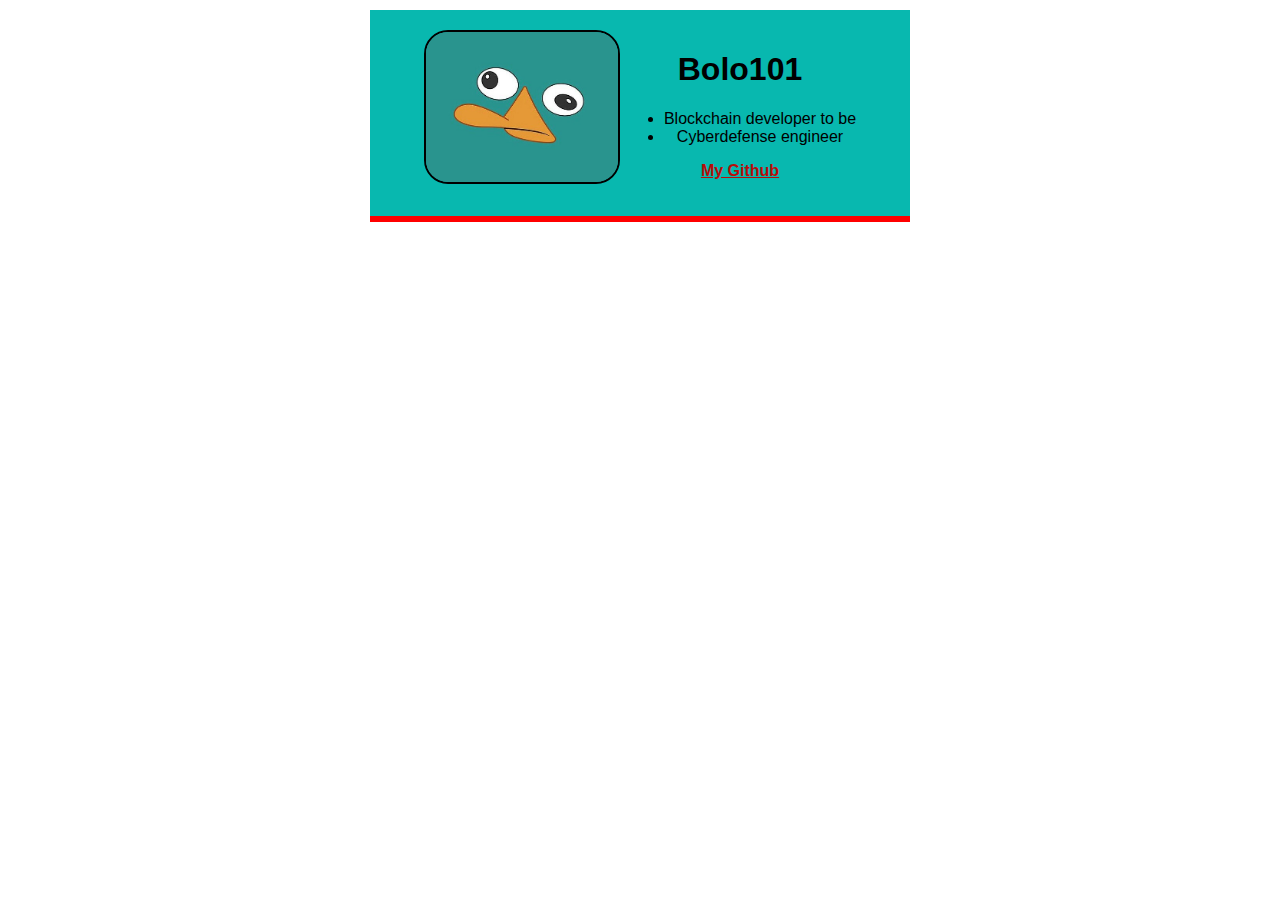
==== Scrimba/BusinessCard/index.html @ fb705528 "Repo set up" ====
<!doctype html>
<html>
    <head>
        <meta name="author" content="Bolo101">
        <meta name="description" content="Scrimba HTML & CSS formation">
        <meta charset="utf-8">
        <title>Bolo101</title>
        <link rel="stylesheet" href="./styles.css">
    </head>
    <body>
        <div class="frame">
            <div class="dok">
                <img class="pp" src="./img/ppp.jpg" alt="Profile Picture of Bolo101 representing Perry the Platypus's face" title="Bolo101">
            </div>
            <div class="txt">
                <h1 class="name">Bolo101</h1>
                <ul>
                    <li>Blockchain developer to be</li>
                    <li>Cyberdefense engineer</li>
                </ul>
                <p><a class="git" href="https://github.com/Bolo101" target="_blank">My Github</a></p>
            </div>
        </div>
    </body>
</html>
---- Scrimba/BusinessCard/styles.css ----
body{
    margin-top: 10px;
}

.list{
    text-align: start;
}

.frame{
    display: flex;
    justify-content: center;
    max-width: 500px;
    margin: 10px auto 0px auto ; 
    background: #08B8AF;
    border-bottom: 6px solid red;
    padding: 20px;

}

.dok{
    width: 200px;
    height: 150px;
    justify-content: center;
    
}

.txt{
    text-align: center;
    border: none;
    font-family: Verdana, Geneva, Tahoma, sans-serif;
    color: black;
}

.pp:hover{
    border-color: aquamarine;
    transform: scale(1.2);
}

.git{
    color: #B80C09;
    font-weight: bold;
}


.pp{
    height: 150px;
    border-radius: 24px;
    border: 2px solid black;
    animation-name: shine;
    animation-duration: 4s;
    animation-iteration-count: 3;
    animation-delay: 1s;
    transition: transform;
}

li:hover{
    background-color: #802392;
}

@keyframes shine{
    0%   {border-color: orangered;}
    25%  {border-color: red;}
    50%  {border-color: blue;}
    100% {border-color: orangered;}
}
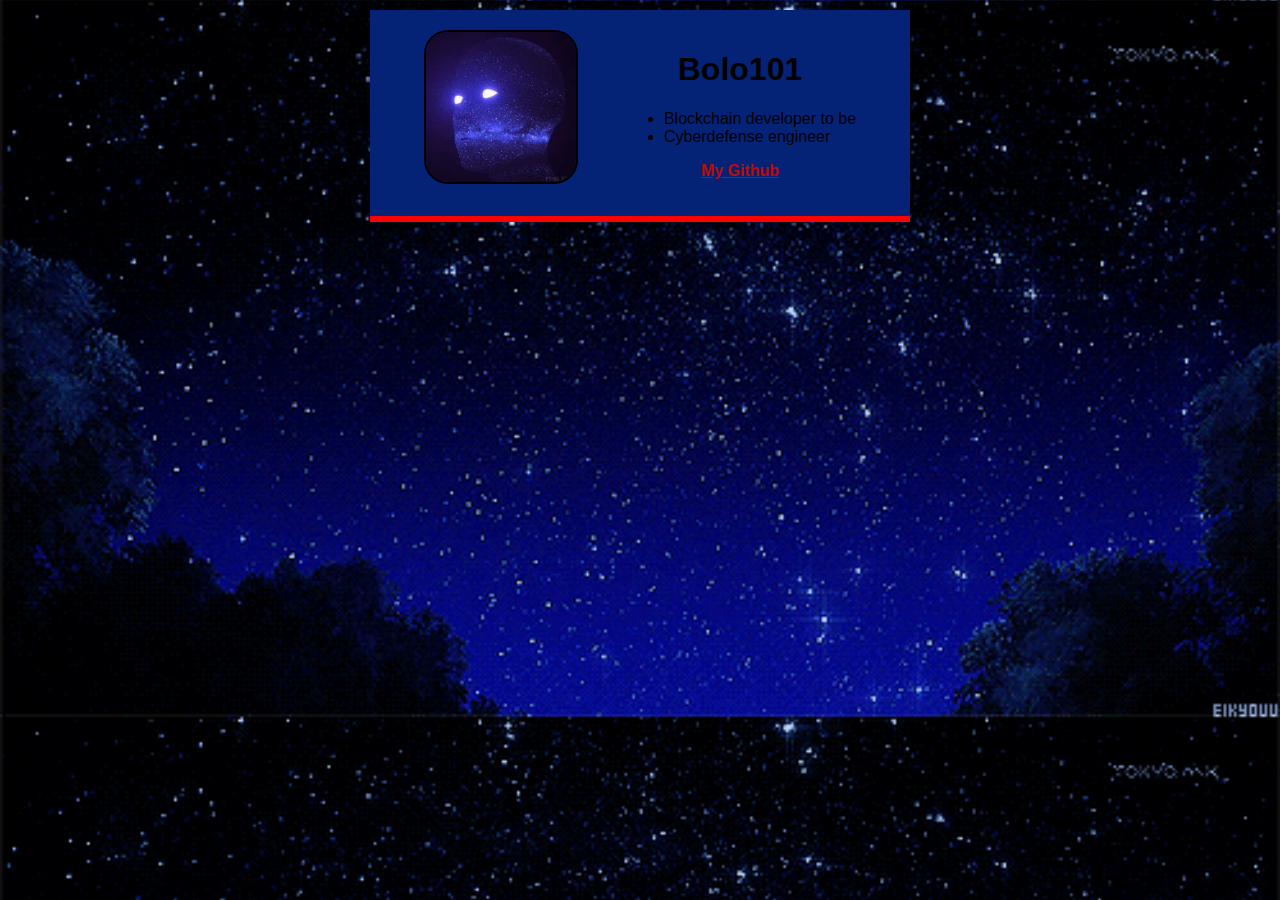
==== commit 6f91325d: "Updated" ====
--- a/Scrimba/BusinessCard/index.html
+++ b/Scrimba/BusinessCard/index.html
@@ -10,7 +10,7 @@
     <body>
         <div class="frame">
             <div class="dok">
-                <img class="pp" src="./img/ppp.jpg" alt="Profile Picture of Bolo101 representing Perry the Platypus's face" title="Bolo101">
+                <img class="pp" src="./img/200w.webp" alt="Profile Picture of Bolo101 representing Perry the Platypus's face" title="Bolo101">
             </div>
             <div class="txt">
                 <h1 class="name">Bolo101</h1>
--- a/Scrimba/BusinessCard/styles.css
+++ b/Scrimba/BusinessCard/styles.css
@@ -1,5 +1,7 @@
 body{
     margin-top: 10px;
+    background-image: url("./img/giphy.gif");
+    background-size: cover;
 }
 
 .list{
@@ -11,10 +13,14 @@
     justify-content: center;
     max-width: 500px;
     margin: 10px auto 0px auto ; 
-    background: #08B8AF;
+    background: #052376;
     border-bottom: 6px solid red;
     padding: 20px;
 
+}
+
+li{
+    text-align: left;
 }
 
 .dok{
@@ -29,11 +35,6 @@
     border: none;
     font-family: Verdana, Geneva, Tahoma, sans-serif;
     color: black;
-}
-
-.pp:hover{
-    border-color: aquamarine;
-    transform: scale(1.2);
 }
 
 .git{
@@ -53,6 +54,11 @@
     transition: transform;
 }
 
+.pp:hover{
+    border-color: aquamarine;
+    transform: scale(1.2);
+}
+
 li:hover{
     background-color: #802392;
 }
